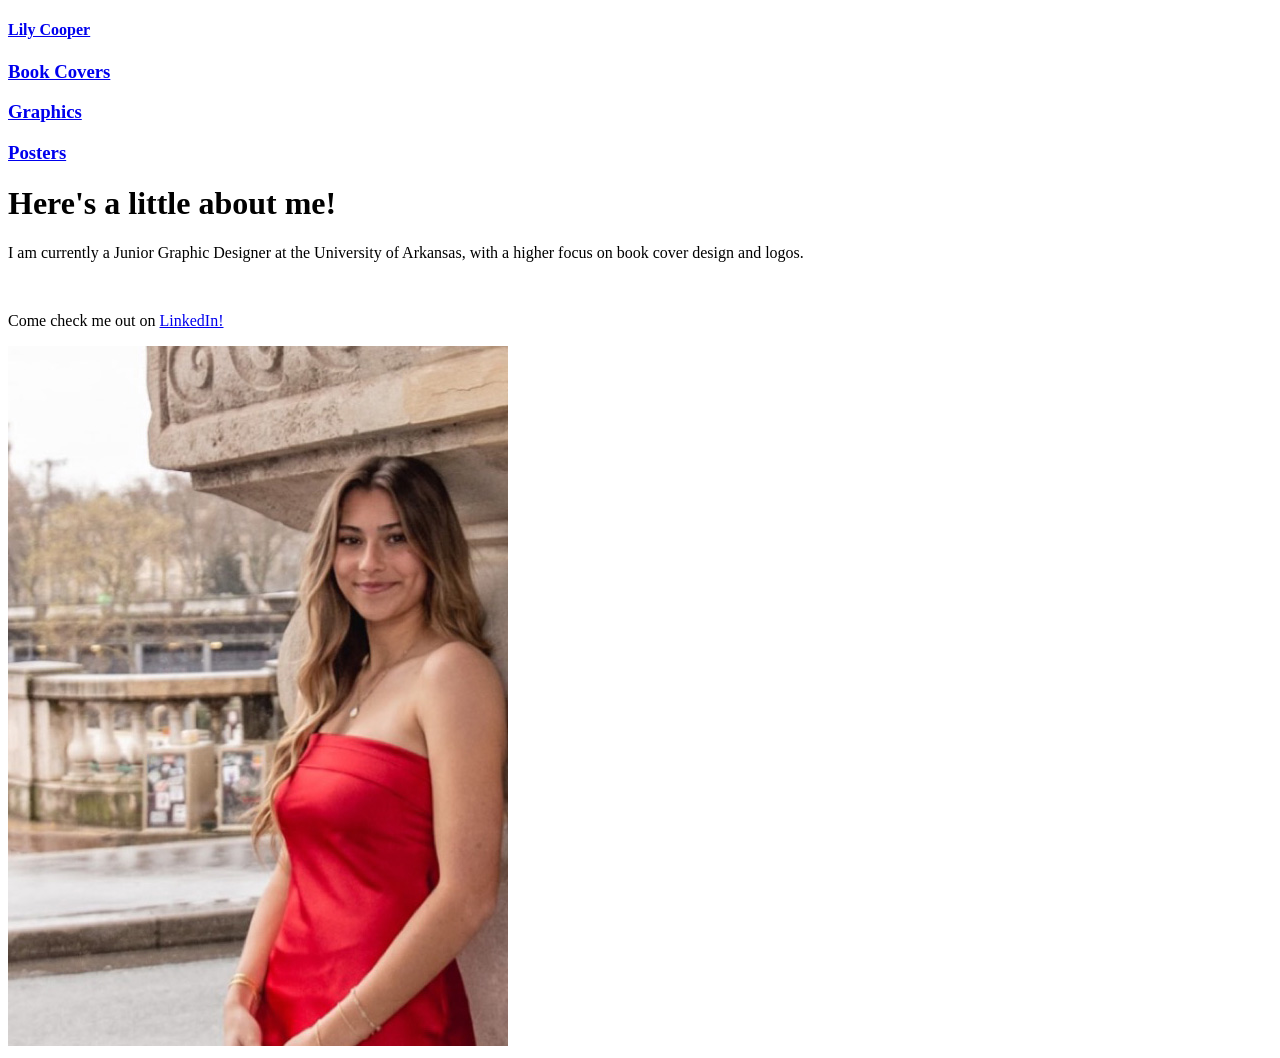
==== ABOUT/index.html @ 091545ec "commiting 3" ====
<!DOCTYPE html>
<html>
    <head>
        <title>
            ABOUT LILY COOPER
        </title>
    </head>
    <body>
        <h4><a href="/index.html">Lily Cooper</a></h4>
        <h3><a href="/Book Covers/">Book Covers</a></h3>
        <h3><a href="/Graphics/">Graphics</a></h3>
        <h3><a href="/Posters/">Posters</a></H3>
        <h1>
            Here's a little about me!
        </h1>
        <p>I am currently a Junior Graphic Designer 
        at the University of Arkansas, with a higher focus on book cover design and logos.</p>
        <br/>
     <div>
        <p>Come check me out on <a href="https://www.linkedin.com/in/lily-cooper-01718730a/" target="_blank" rel="noopener no referrer
            ">LinkedIn!
        </a></p>
        <img src="../assets/portfolio pic.jpg" alt="portfolio"/>

    </body>
</html>
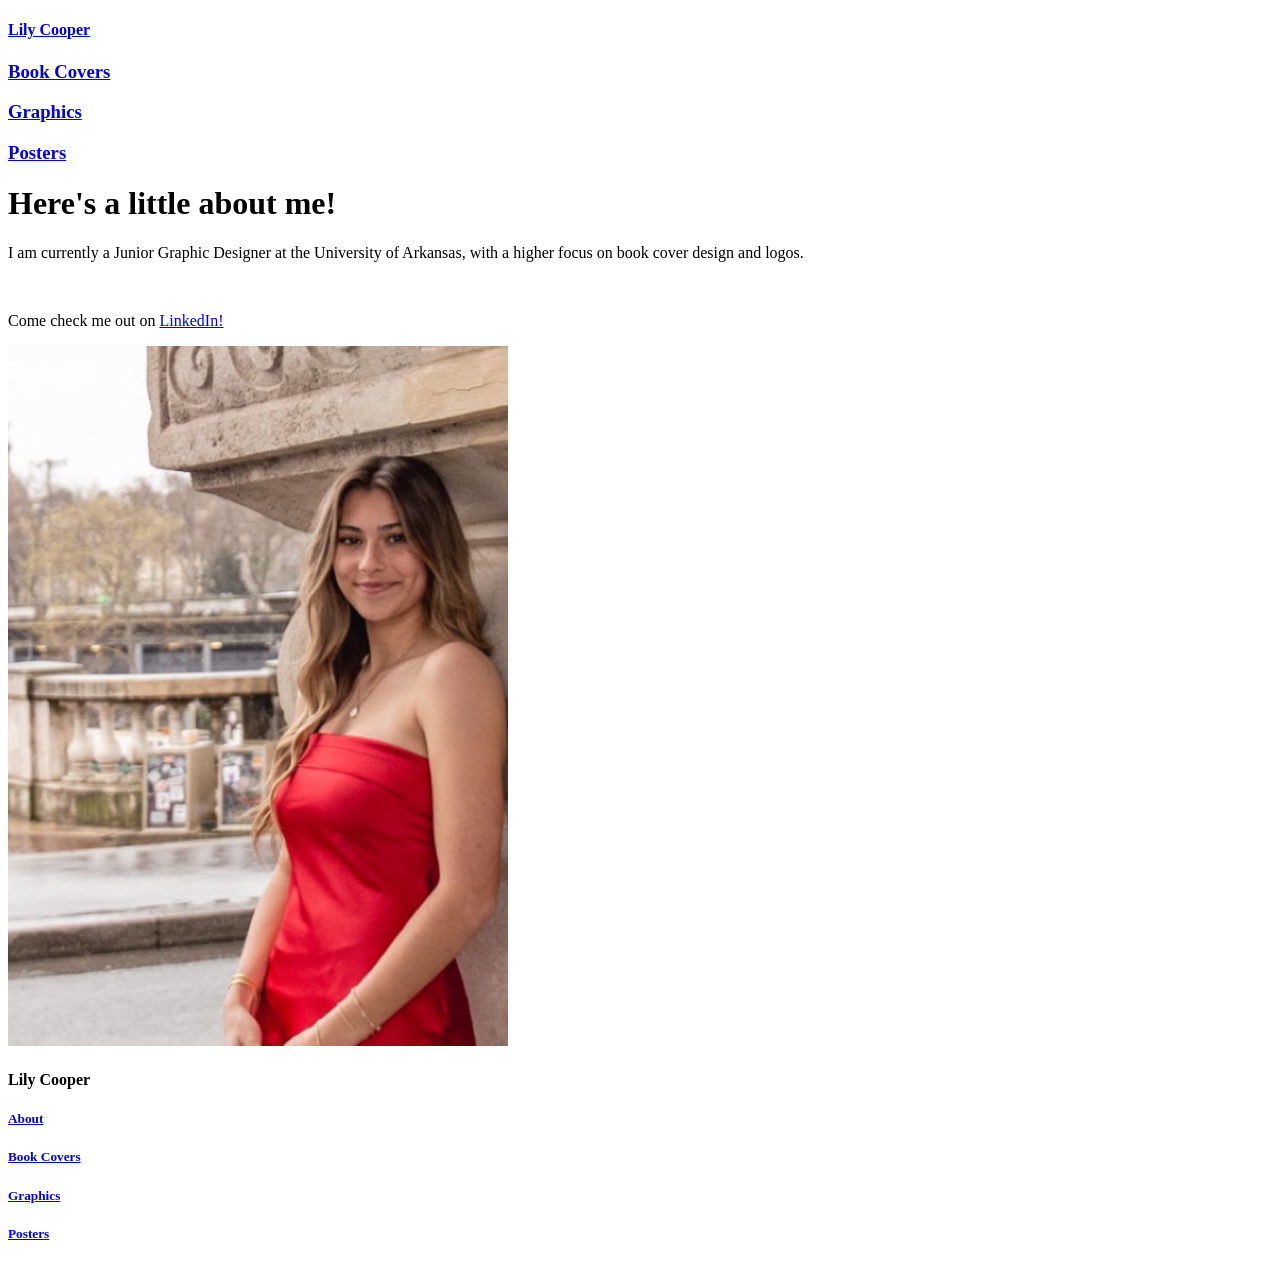
==== commit 2a005273: "commit 3" ====
--- a/ABOUT/index.html
+++ b/ABOUT/index.html
@@ -21,6 +21,14 @@
             ">LinkedIn!
         </a></p>
         <img src="../assets/portfolio pic.jpg" alt="portfolio"/>
+        <br>
+        <h4>
+            Lily Cooper
+        </h1>
+        <h5><a href="/ABOUT/">About</a></h3>
+        <h5><a href="/Book Covers/">Book Covers</a></h3>
+        <h5><a href="/Graphics/">Graphics</a></h3>
+        <h5><a href="/Posters/">Posters</a></H3>
 
     </body>
 </html>
